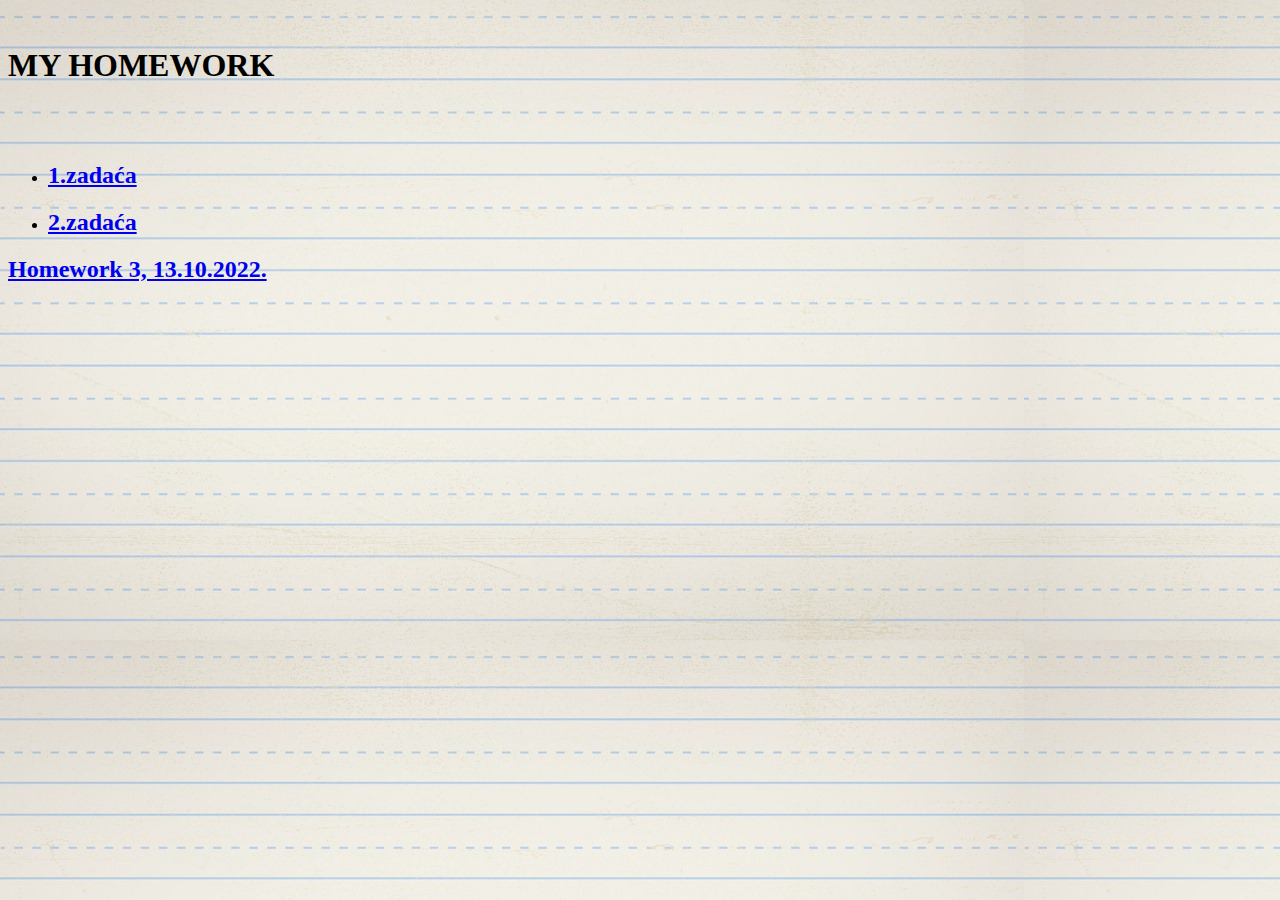
==== index.html @ c9cdc972 "3.zadaca" ====
<!DOCTYPE html>
 <head>
    <meta charset="UTF-8">
    <meta name="viewport" content="width=device-width, initial-scale=1.0">
    <meta http-equiv="X-UA-Compatible" content="ie=edge">
    <meta name="description" content="opis sadržaja stranice">
    <meta name="author" content="ime autora stranice">
    <title>Ana Validžić</title>
    <style>
        body {
          background-image: url('linepaper.jpg');
        }
        </style>
 </head>
 <body><br>
    <h1>MY HOMEWORK</h1><br><br>
    <ul><li><h2><a href="./1. zadaca.html">1.zadaća</a></h2></li>
    <li><h2><a href="./2. zadaca.html">2.zadaća</a></li><h2></li></ul>
   <li><h2><a href="./3. zadaca.html">Homework 3, 13.10.2022.</a></li><h2></li></ul>
 </body>
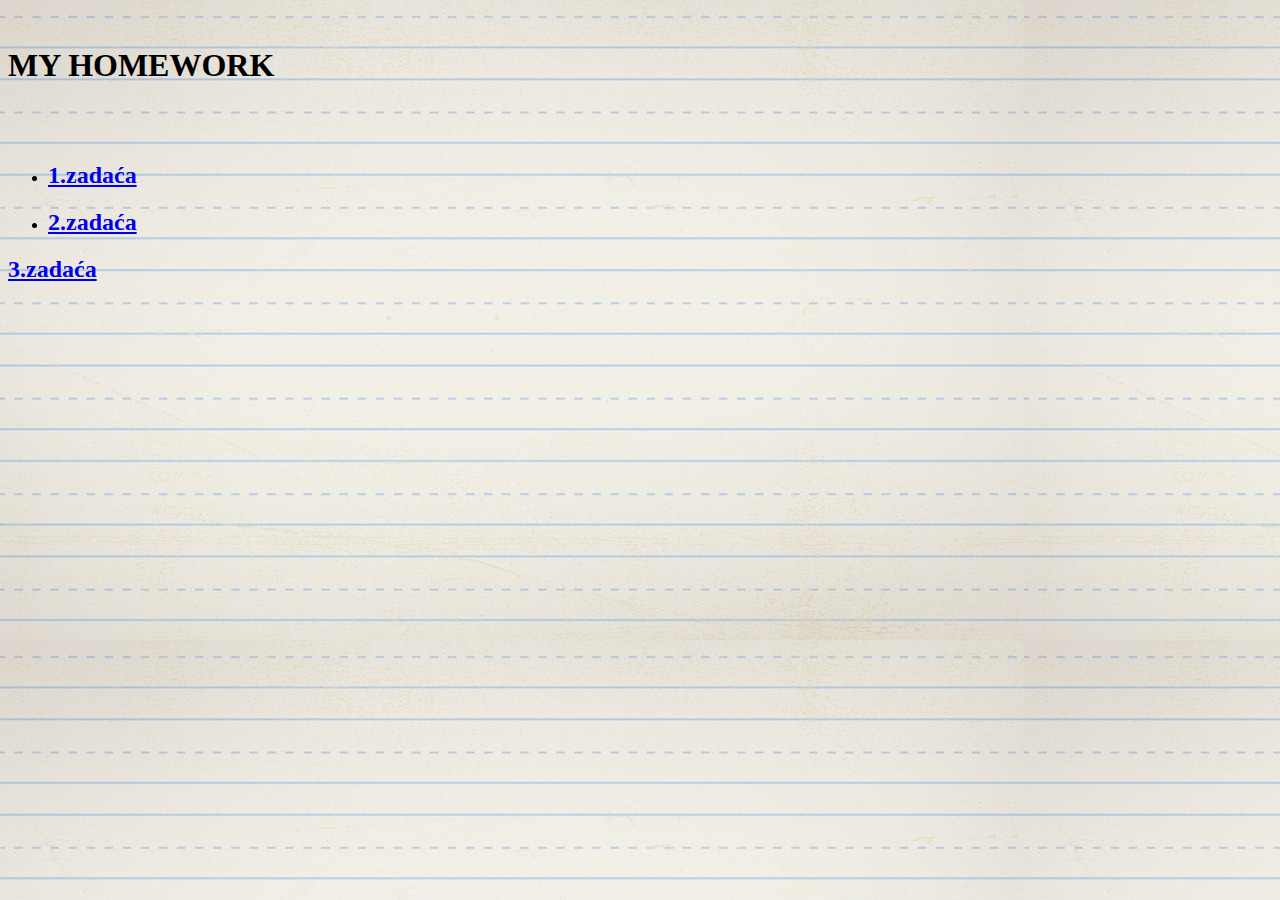
==== commit e70803de: "3.zadaca" ====
--- a/index.html
+++ b/index.html
@@ -16,5 +16,5 @@
     <h1>MY HOMEWORK</h1><br><br>
     <ul><li><h2><a href="./1. zadaca.html">1.zadaća</a></h2></li>
     <li><h2><a href="./2. zadaca.html">2.zadaća</a></li><h2></li></ul>
-   <li><h2><a href="./3. zadaca.html">Homework 3, 13.10.2022.</a></li><h2></li></ul>
+   <li><h2><a href="./3.zadaca.html">3.zadaća</a></li><h2></li></ul>
  </body>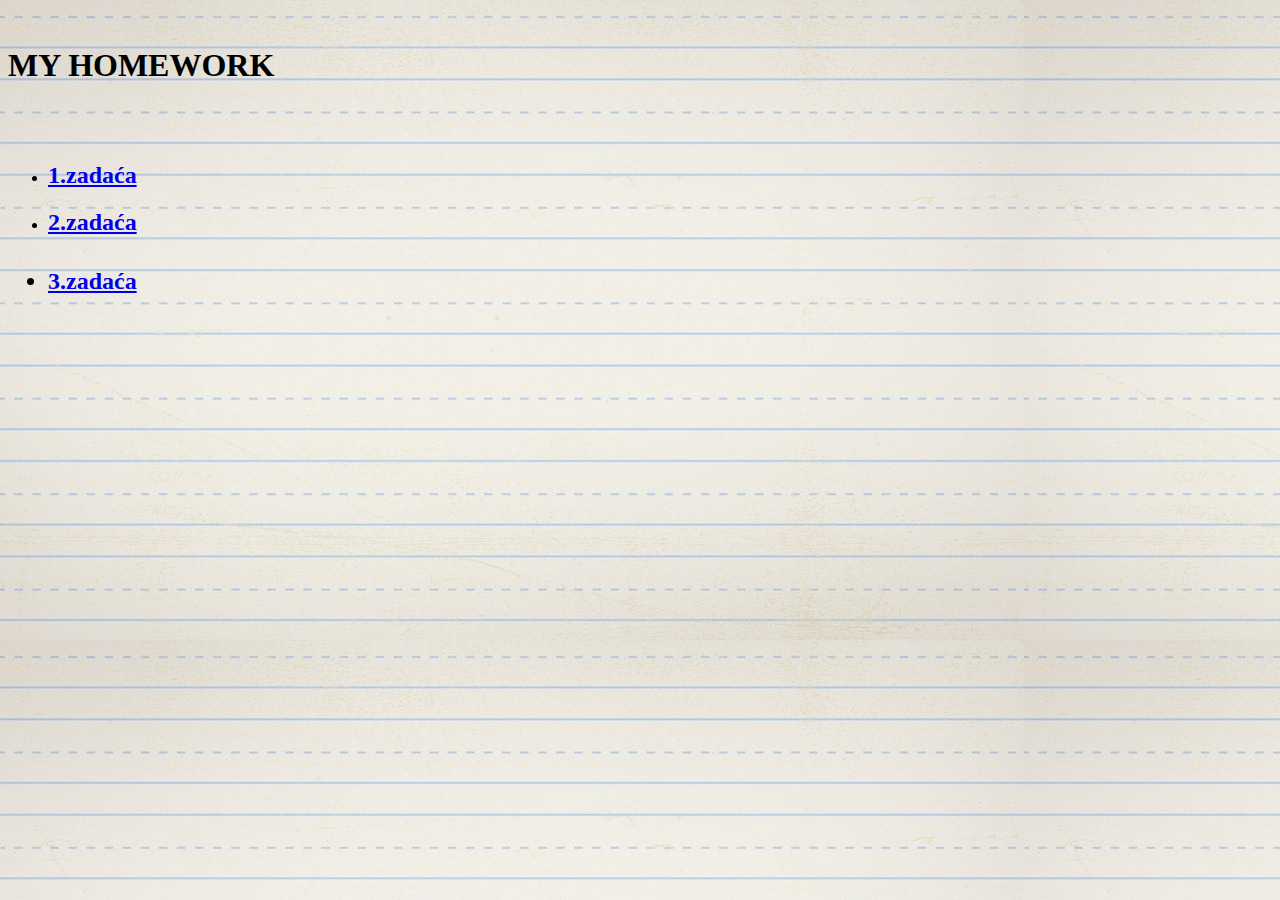
==== commit b2fa99fa: "3.zadaca" ====
--- a/index.html
+++ b/index.html
@@ -15,6 +15,6 @@
  <body><br>
     <h1>MY HOMEWORK</h1><br><br>
     <ul><li><h2><a href="./1. zadaca.html">1.zadaća</a></h2></li>
-    <li><h2><a href="./2. zadaca.html">2.zadaća</a></li><h2></li></ul>
-   <li><h2><a href="./3.zadaca.html">3.zadaća</a></li><h2></li></ul>
+    <li><h2><a href="./2. zadaca.html">2.zadaća</a></li><h2></li>
+    <li><h4><a href="./3.zadaca.html">3.zadaća</a></li><h4></li></ul>
  </body>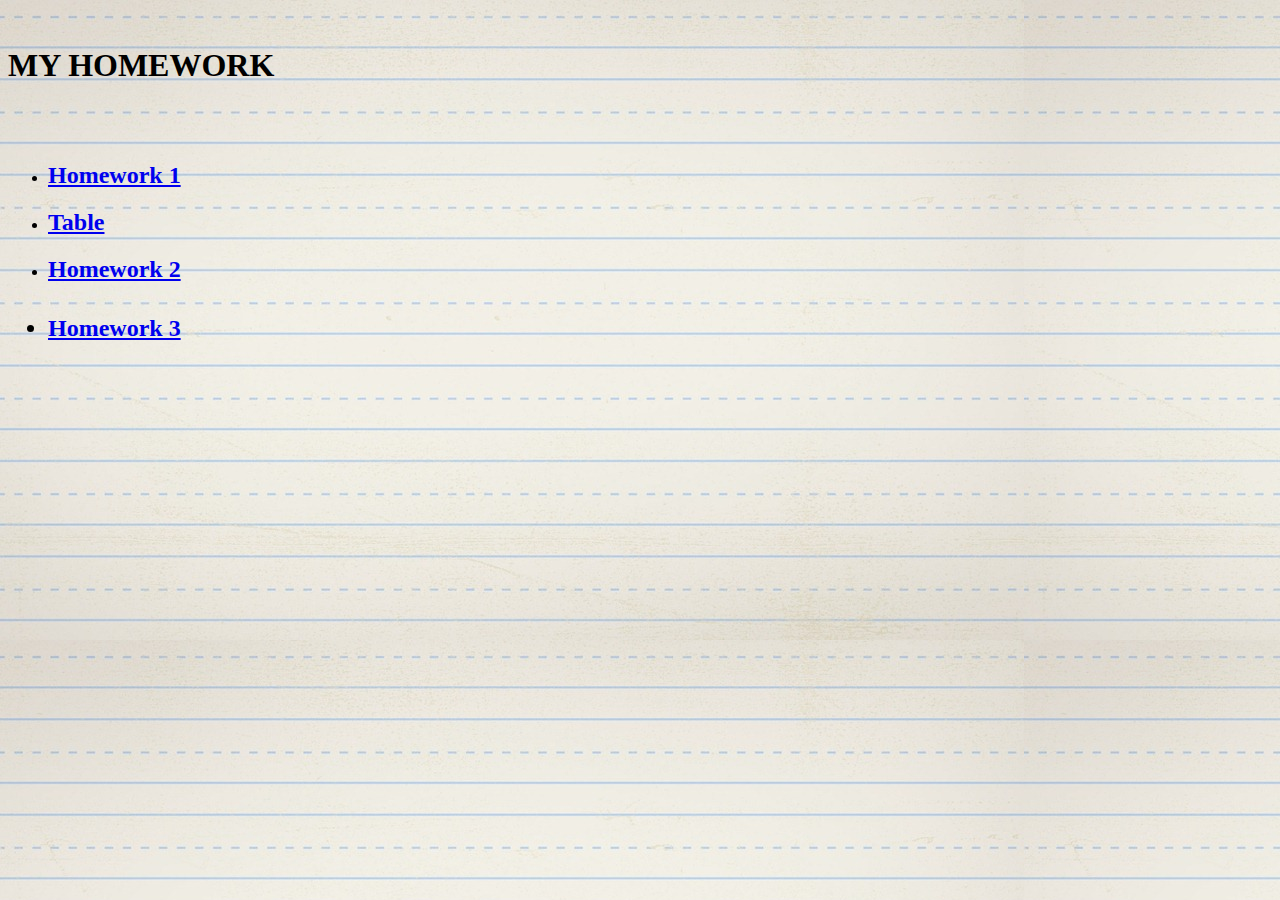
==== commit 64a57857: "figured out the tables finally" ====
--- a/index.html
+++ b/index.html
@@ -14,7 +14,8 @@
  </head>
  <body><br>
     <h1>MY HOMEWORK</h1><br><br>
-    <ul><li><h2><a href="./1. zadaca.html">1.zadaća</a></h2></li>
-    <li><h2><a href="./2. zadaca.html">2.zadaća</a></li><h2></li>
-    <li><h4><a href="./3.zadaca.html">3.zadaća</a></li><h4></li></ul>
+    <ul><li><h2><a href="./1. zadaca.html">Homework 1</a></h2></li>
+      <li><h2><a href="./tabletest.html">Table</a></h2></li>
+    <li><h2><a href="./2. zadaca.html">Homework 2</a></li><h2></li>
+    <li><h4><a href="./3.zadaca.html">Homework 3</a></li><h4></li></ul>
  </body>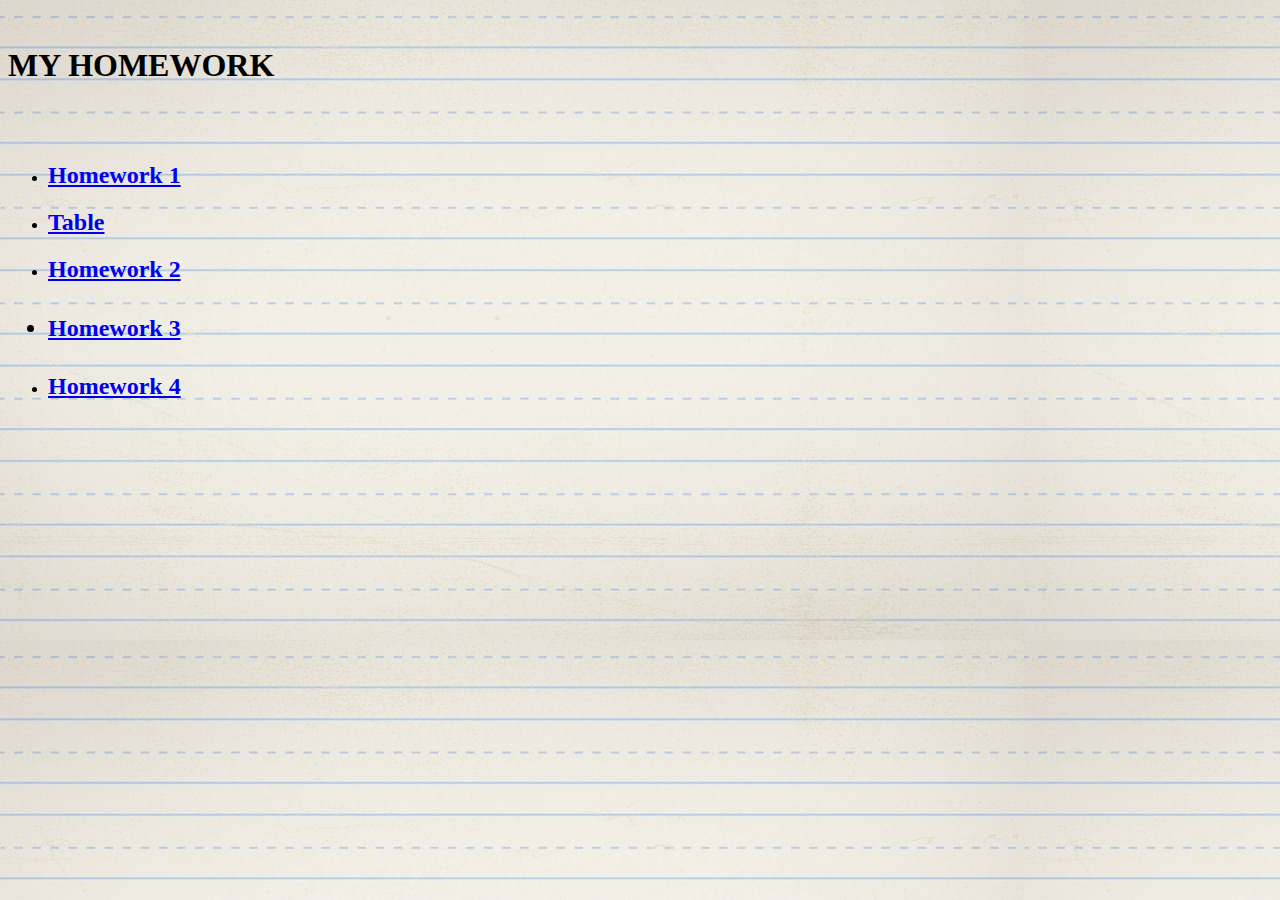
==== commit 043bd0b4: "zadaca 4" ====
--- a/index.html
+++ b/index.html
@@ -8,7 +8,7 @@
     <title>Ana Validžić</title>
     <style>
         body {
-          background-image: url('linepaper.jpg');
+          background-image: url('./IMAGES/linepaper.jpg');
         }
         </style>
  </head>
@@ -17,5 +17,7 @@
     <ul><li><h2><a href="./1. zadaca.html">Homework 1</a></h2></li>
       <li><h2><a href="./tabletest.html">Table</a></h2></li>
     <li><h2><a href="./2. zadaca.html">Homework 2</a></li><h2></li>
-    <li><h4><a href="./3.zadaca.html">Homework 3</a></li><h4></li></ul>
+    <li><h4><a href="./3.zadaca.html">Homework 3</a></li><h4></li>
+    <li><h2><a href="./4.zadaca.html">Homework 4</a></li><h4></li>
+    </ul>
  </body>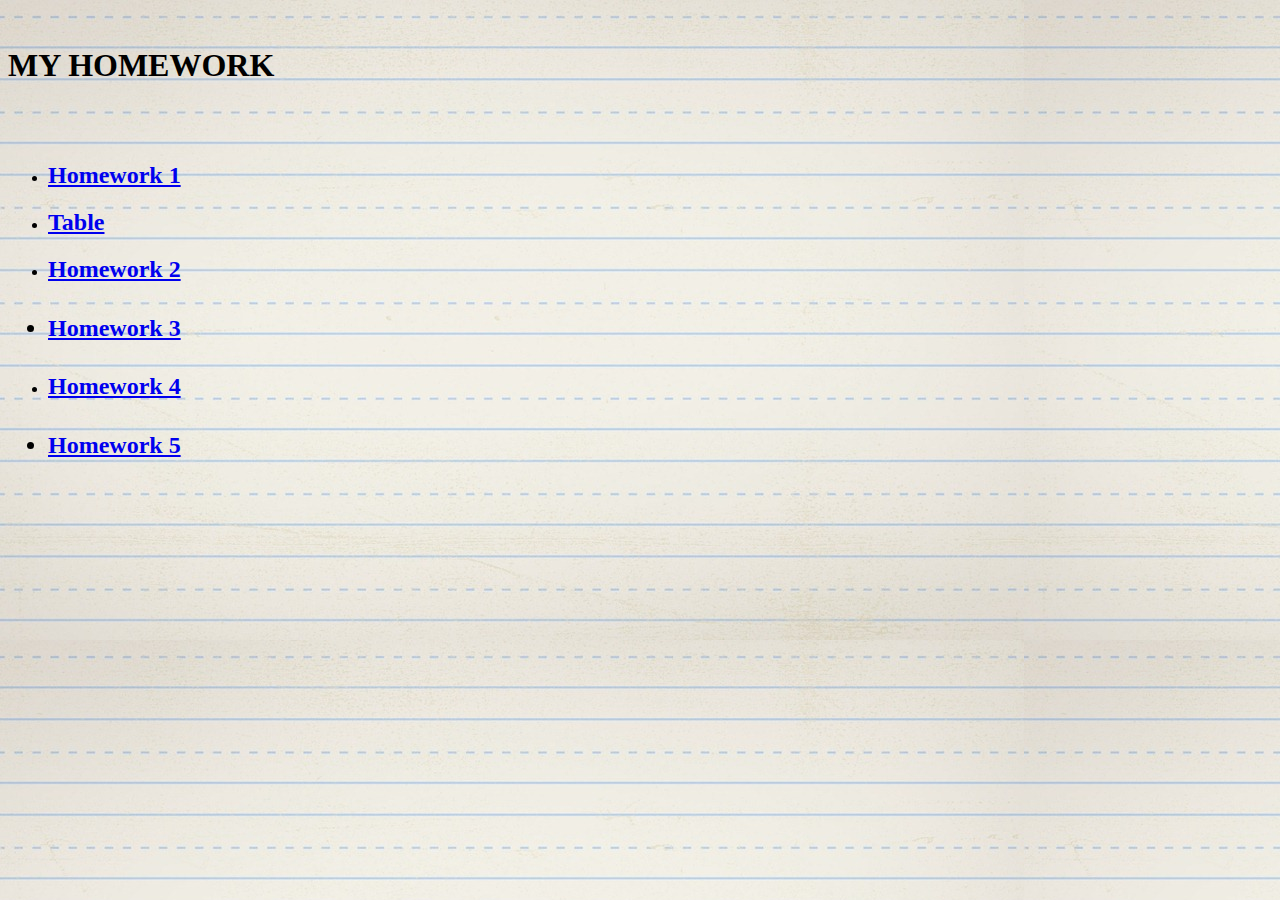
==== commit 38b6f40c: "Zadaca 5" ====
--- a/index.html
+++ b/index.html
@@ -18,6 +18,7 @@
       <li><h2><a href="./tabletest.html">Table</a></h2></li>
     <li><h2><a href="./2. zadaca.html">Homework 2</a></li><h2></li>
     <li><h4><a href="./3.zadaca.html">Homework 3</a></li><h4></li>
-    <li><h2><a href="./4.zadaca.html">Homework 4</a></li><h4></li>
+    <li><h2><a href="./4.zadaca.html">Homework 4</a></li><h2></li>
+    <li><h4><a href="./5.zadaca.html">Homework 5</a></li><h4></li>
     </ul>
  </body>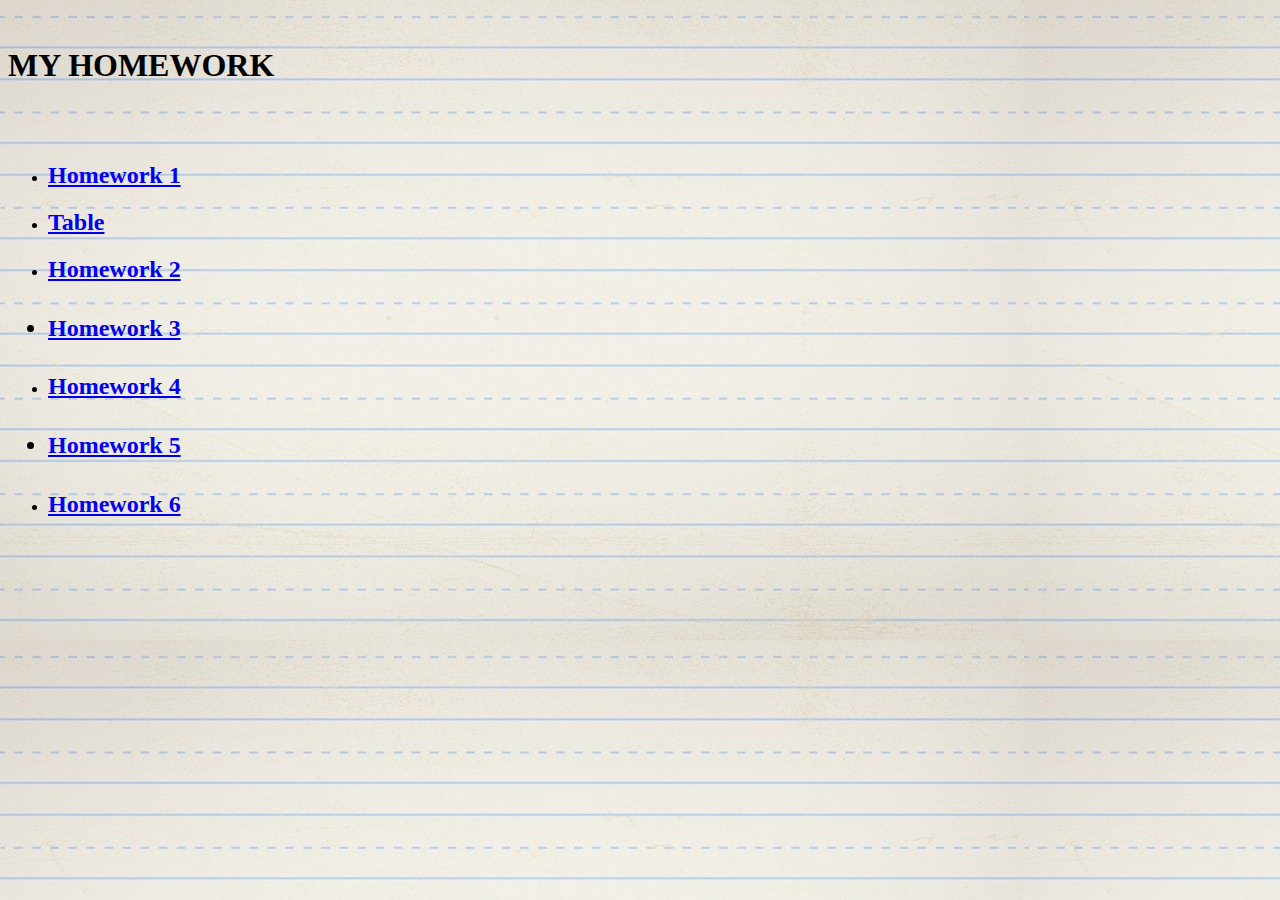
==== commit ef3f81c7: "Zadaca 6" ====
--- a/index.html
+++ b/index.html
@@ -20,5 +20,6 @@
     <li><h4><a href="./3.zadaca.html">Homework 3</a></li><h4></li>
     <li><h2><a href="./4.zadaca.html">Homework 4</a></li><h2></li>
     <li><h4><a href="./5.zadaca.html">Homework 5</a></li><h4></li>
+      <li><h2><a href="./6.zadaca.html">Homework 6</a></li><h2></li>
     </ul>
  </body>